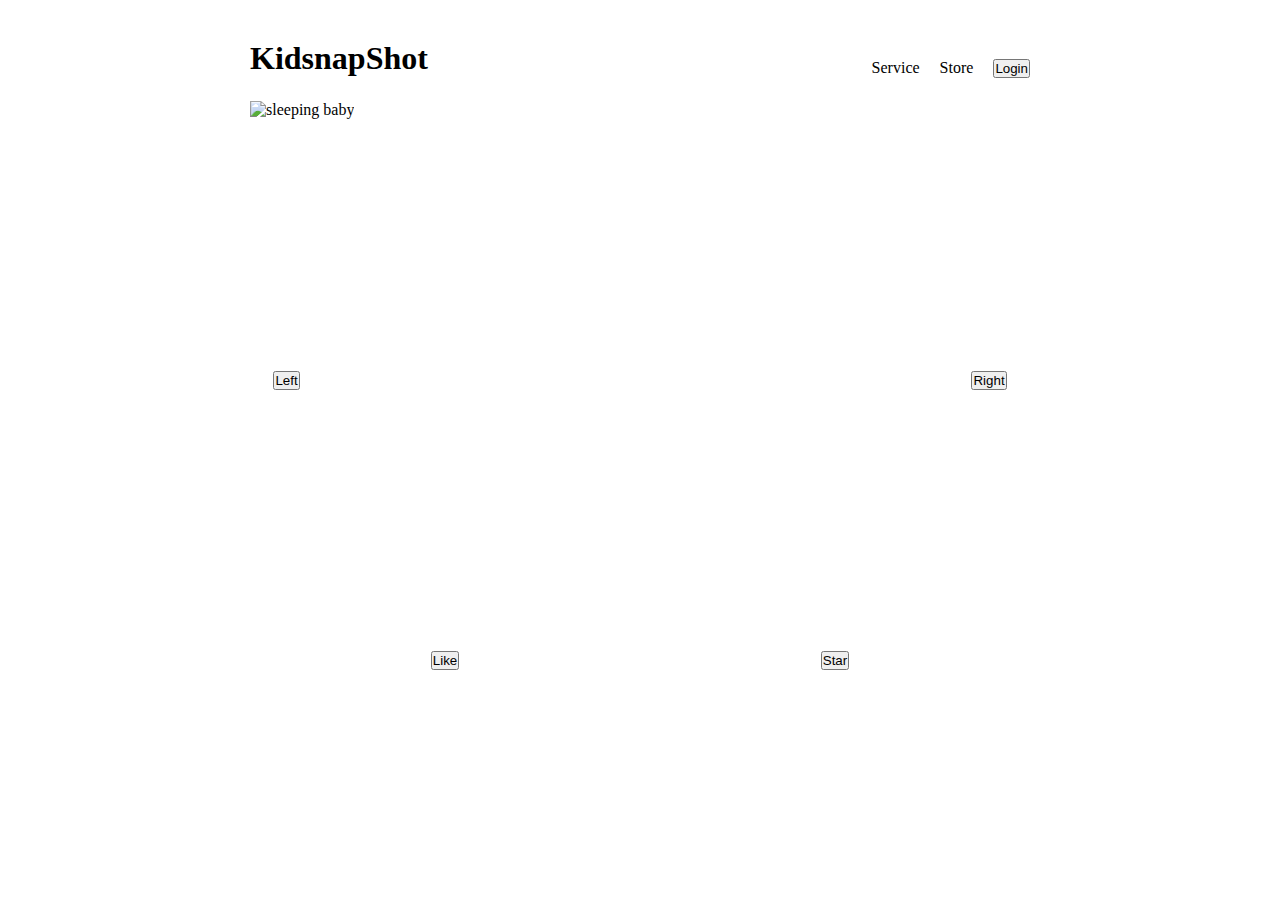
==== index.html @ 0bdd6ac9 "infinite slider" ====
<!DOCTYPE html>
<html lang="en">
  <head>
    <meta charset="UTF-8" />
    <meta http-equiv="X-UA-Compatible" content="IE=edge" />
    <meta name="viewport" content="width=device-width, initial-scale=1.0" />
    <title>Kidsnap</title>
    <link rel="stylesheet" href="/index.css" />
  </head>
  <body>
    <header class="mainHeader">
      <h1 class="logo"><a href="#">KidsnapShot</a></h1>
      <ul class="nav">
        <li><a href="#">Service</a></li>
        <li><a href="#">Store</a></li>
        <button class="login-btn">Login</button>
      </ul>
    </header>
    <main>
      <section class="content-slideImg">
        <div class="content-slideImg-wrapper">
          <div class="content-slide-img">
            <img src="https://cdn.pixabay.com/photo/2016/01/20/11/11/baby-1151351__340.jpg" alt="sleeping baby" />
          </div>
          <div class="content-slide-img">
            <img src="https://cdn.pixabay.com/photo/2015/02/04/08/03/baby-623417__340.jpg" alt="baby with teddybear" />
          </div>
          <div class="content-slide-img">
            <img src="https://cdn.pixabay.com/photo/2016/05/17/22/16/baby-1399332__340.jpg" alt="fancy baby" />
          </div>
        </div>
        <div class="content-slideImg-controls">
          <button class="content-slideImg-btn-left">Left</button>
          <button class="content-slideImg-btn-right">Right</button>
        </div>
      </section>
      <section class="content-reaction">
        <button class="content-reaction-btn-left">Like</button>
        <button class="content-reaction-btn-right">Star</button>
      </section>
    </main>
    <footer></footer>
    <script src="./index.js"></script>
    <script src="./component/contentSlideImg.js"></script>
  </body>
</html>
---- index.css ----
* {
  margin: 0;
  padding: 0;
  -webkit-box-sizing: border-box;
          box-sizing: border-box;
}

body {
  margin: 0 250px;
  display: -webkit-box;
  display: -ms-flexbox;
  display: flex;
  -webkit-box-orient: vertical;
  -webkit-box-direction: normal;
      -ms-flex-direction: column;
          flex-direction: column;
}

body a {
  color: black;
  text-decoration: none;
}

.mainHeader {
  margin-top: 5%;
  display: -webkit-box;
  display: -ms-flexbox;
  display: flex;
  -webkit-box-orient: horizontal;
  -webkit-box-direction: normal;
      -ms-flex-direction: row;
          flex-direction: row;
  -webkit-box-pack: justify;
      -ms-flex-pack: justify;
          justify-content: space-between;
  -webkit-box-align: center;
      -ms-flex-align: center;
          align-items: center;
}

.mainHeader .nav {
  display: -webkit-box;
  display: -ms-flexbox;
  display: flex;
  -webkit-box-orient: horizontal;
  -webkit-box-direction: normal;
      -ms-flex-direction: row;
          flex-direction: row;
  margin-top: 20px;
}

.mainHeader .nav li {
  list-style: none;
  margin-right: 20px;
}

.content-slideImg {
  margin-top: 3%;
  width: 100%;
  height: 60vh;
  position: relative;
  overflow: hidden;
}

.content-slideImg .content-slideImg-wrapper {
  display: -webkit-box;
  display: -ms-flexbox;
  display: flex;
  height: 100%;
}

.content-slideImg .content-slideImg-wrapper .content-slide-img {
  min-width: 100%;
}

.content-slideImg .content-slideImg-wrapper .content-slide-img img {
  width: 100%;
  height: 100%;
}

.content-slideImg .content-slideImg-controls {
  width: 100%;
}

.content-slideImg .content-slideImg-controls button {
  cursor: pointer;
}

.content-slideImg .content-slideImg-controls .content-slideImg-btn-left {
  position: absolute;
  top: 50%;
  left: 3%;
  z-index: 2;
}

.content-slideImg .content-slideImg-controls .content-slideImg-btn-right {
  position: absolute;
  top: 50%;
  right: 3%;
  z-index: 2;
}

.content-reaction {
  margin-top: 10px;
  display: -webkit-box;
  display: -ms-flexbox;
  display: flex;
  -ms-flex-pack: distribute;
      justify-content: space-around;
}
/*# sourceMappingURL=index.css.map */
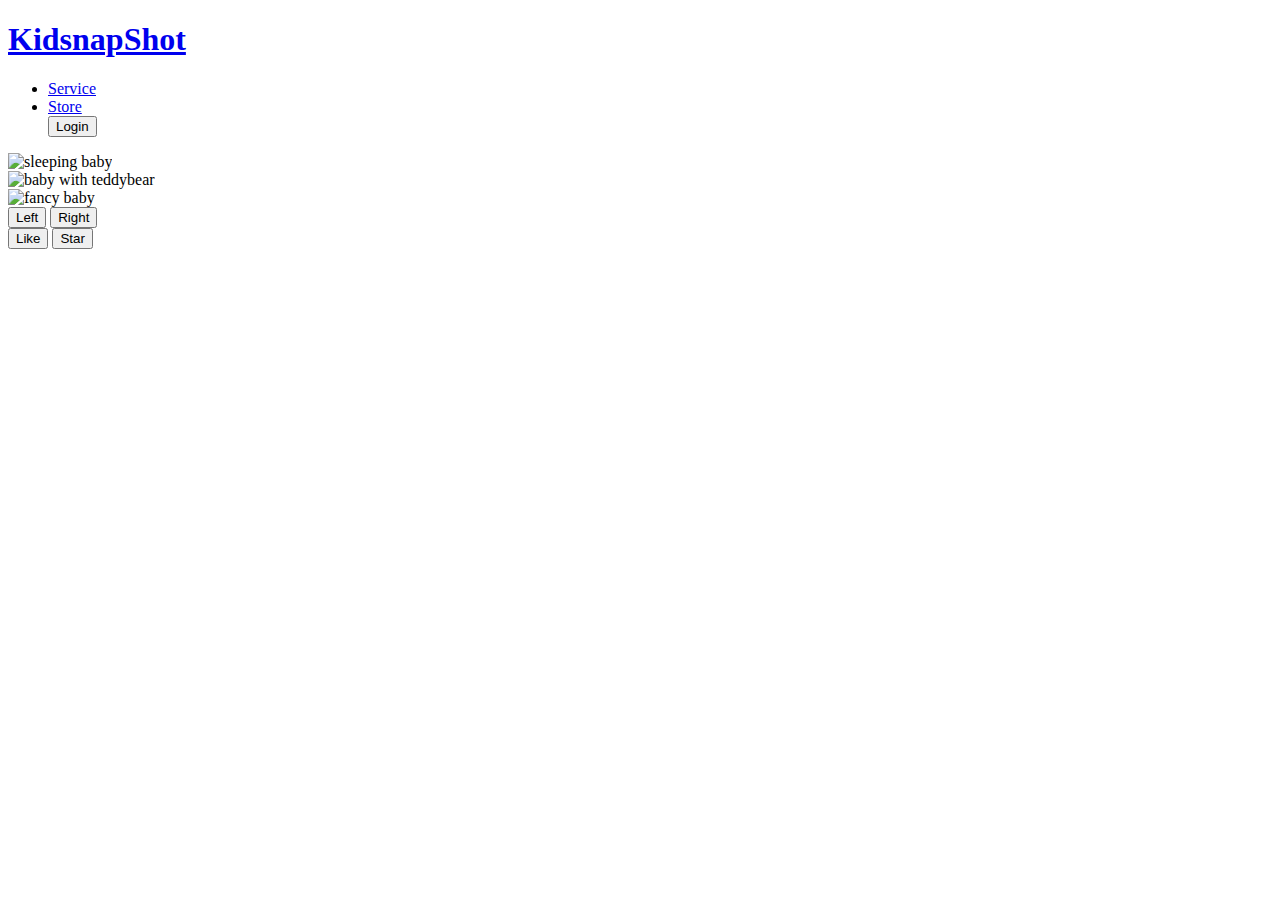
==== commit 6ebd1fe8: "keep server side" ====
--- a/index.html
+++ b/index.html
@@ -5,13 +5,13 @@
     <meta http-equiv="X-UA-Compatible" content="IE=edge" />
     <meta name="viewport" content="width=device-width, initial-scale=1.0" />
     <title>Kidsnap</title>
-    <link rel="stylesheet" href="/index.css" />
+    <link rel="stylesheet" href="./static/index.css" />
   </head>
   <body>
     <header class="mainHeader">
       <h1 class="logo"><a href="#">KidsnapShot</a></h1>
       <ul class="nav">
-        <li><a href="#">Service</a></li>
+        <li><a href="service.html">Service</a></li>
         <li><a href="#">Store</a></li>
         <button class="login-btn">Login</button>
       </ul>
@@ -40,7 +40,6 @@
       </section>
     </main>
     <footer></footer>
-    <script src="./index.js"></script>
-    <script src="./component/contentSlideImg.js"></script>
+    <script src="./static/component/contentSlideImg.js"></script>
   </body>
 </html>
